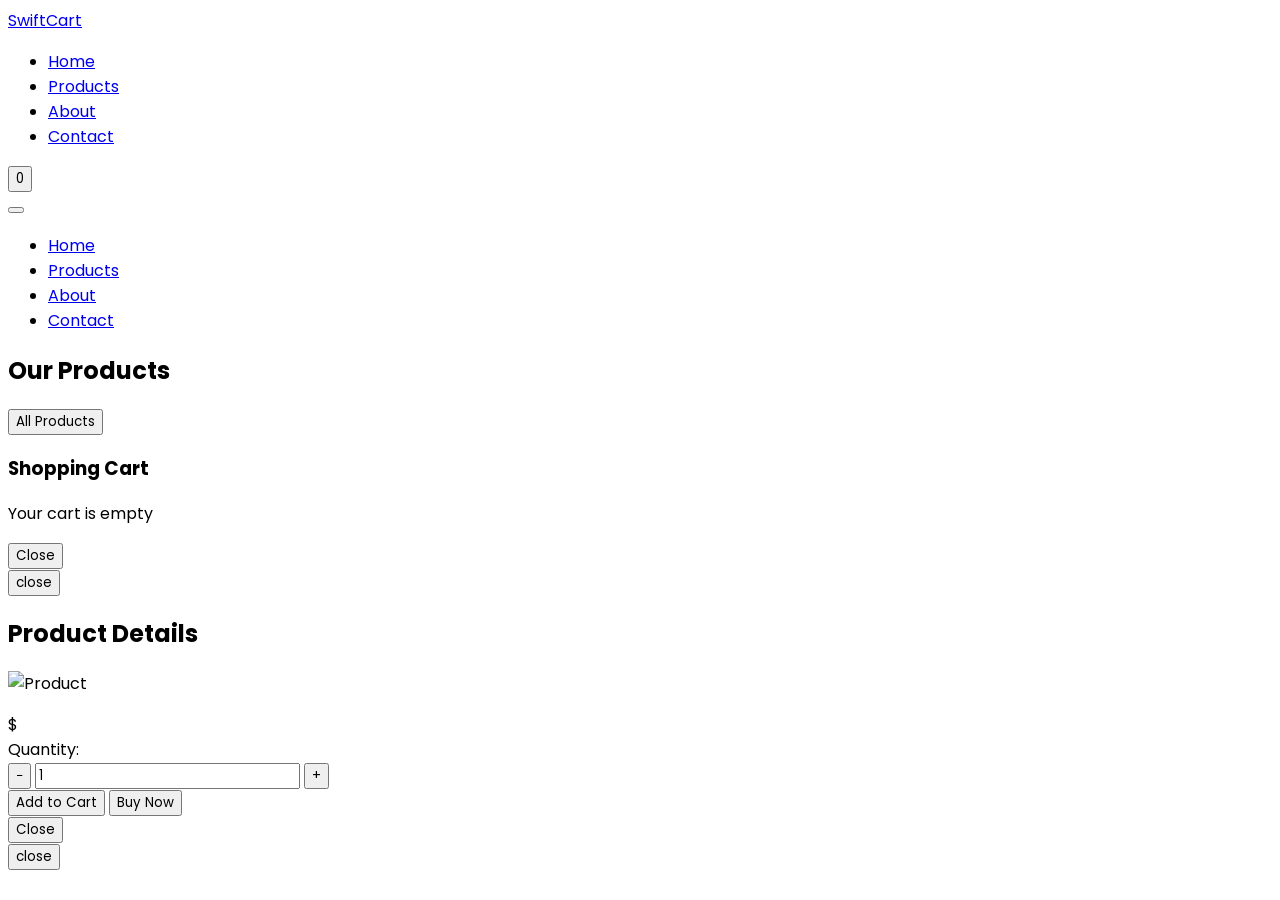
==== products.html @ 678f8819 "added trending section and products" ====
<!DOCTYPE html>
<html lang="en">

<head>
    <meta charset="UTF-8">
    <meta name="viewport" content="width=device-width, initial-scale=1.0">

    <!-- title-->
    <title>SwiftCart Products</title>
    <link rel="shortcut icon" href="./assets/logo.png" type="image/x-icon">

    <!-- font awesome -->
    <link rel="stylesheet" href="https://cdnjs.cloudflare.com/ajax/libs/font-awesome/7.0.1/css/all.min.css"
        integrity="sha512-2SwdPD6INVrV/lHTZbO2nodKhrnDdJK9/kg2XD1r9uGqPo1cUbujc+IYdlYdEErWNu69gVcYgdxlmVmzTWnetw=="
        crossorigin="anonymous" referrerpolicy="no-referrer" />

    <!-- font integration -->
    <link rel="preconnect" href="https://fonts.googleapis.com">
    <link rel="preconnect" href="https://fonts.gstatic.com" crossorigin>
    <link
        href="https://fonts.googleapis.com/css2?family=Poppins:ital,wght@0,100;0,200;0,300;0,400;0,500;0,600;0,700;0,800;0,900;1,100;1,200;1,300;1,400;1,500;1,600;1,700;1,800;1,900&display=swap"
        rel="stylesheet">

    <!-- daisyui + tailwind -->
    <link href="https://cdn.jsdelivr.net/npm/daisyui@5" rel="stylesheet" type="text/css" />
    <script src="https://cdn.jsdelivr.net/npm/@tailwindcss/browser@4"></script>

    <!-- stylesheet -->
    <link rel="stylesheet" href="./styles.css">

</head>

<body>
    <!-- Navbar -->
    <nav class="sticky top-0 z-50 px-4 shadow-lg navbar bg-base-100 md:px-8">

        <div class="navbar-start">
            <a href="#" class="text-xl font-bold md:text-2xl text-primary md:ml-25">SwiftCart</a>
        </div>

        <!-- Center: Menu Items -->
        <!-- Desktop Menu -->
        <div class="hidden navbar-center lg:flex">
            <ul class="gap-2 px-1 menu menu-horizontal">
                <li><a href="./index.html" class="font-medium">Home</a></li>
                <li><a href="./products.html" class="font-medium">Products</a></li>
                <li><a href="#about" class="font-medium">About</a></li>
                <li><a href="#contact" class="font-medium">Contact</a></li>
            </ul>
        </div>

        <!-- Right: Cart Icon & Mobile Menu -->
        <div class="gap-2 navbar-end">
            <!-- Cart Icon with Badge -->
            <button class="btn btn-ghost btn-circle indicator md:mr-25" onclick="toggleCart()">
                <span class="text-xs indicator-item badge badge-primary" id="cartCount">0</span>
                <i class="text-lg fas fa-shopping-cart"></i>
            </button>

            <!-- Mobile Menu Toggle -->
            <div class="dropdown dropdown-end lg:hidden">
                <button tabindex="0" class="btn btn-ghost btn-circle">
                    <i class="text-lg fas fa-bars"></i>
                </button>
                <ul tabindex="0" class="dropdown-content z-[1] menu p-2 shadow bg-base-100 rounded-box w-52">
                    <li><a href="./index.html">Home</a></li>
                    <li><a href="./products.html">Products</a></li>
                    <li><a href="#about">About</a></li>
                    <li><a href="#contact">Contact</a></li>
                </ul>
            </div>
        </div>
    </nav>

    
    <!-- Products Section -->
    <section class="py-12 bg-gray-50 md:py-20" id="products">
      <div class="container px-4 mx-auto">
        <!-- Section Title -->
          <h2 class="mb-12 text-3xl font-bold text-center text-gray-800 md:mb-16 md:text-5xl">Our Products</h2>

        <!-- Category Filter Buttons -->
        <div class="flex flex-wrap justify-center gap-3 mb-8">
          <button class="btn btn-sm md:btn-md btn-primary category-btn active" data-category="all" onclick="filterByCategory('all')">
            All Products
          </button>
          <div id="categoryButtons" class="flex flex-wrap gap-3">
            <!-- Category buttons will be inserted here -->
          </div>
        </div>

        <!-- Loading Spinner -->
        <div id="productsLoader" class="flex items-center justify-center my-12">
          <span class="loading loading-spinner loading-lg text-primary"></span>
        </div>

        <!-- Products Grid -->
        <div id="productsGrid" class="grid grid-cols-1 gap-6 md:grid-cols-2 lg:grid-cols-4">
          <!-- Product cards will be inserted here -->
        </div>
      </div>
    </section>

    <!-- Cart Modal -->
    <div id="cartModal" class="modal">
      <div class="modal-box">
        <h3 class="mb-4 text-lg font-bold">Shopping Cart</h3>
        
        <div id="cartItems" class="mb-6 space-y-4 overflow-y-auto max-h-96">
          <!-- Cart items will be displayed here -->
        </div>

        <!-- Empty Cart Message -->
        <div id="emptyCartMessage" class="py-8 text-center">
          <p class="mb-4 text-gray-600">Your cart is empty</p>
        </div>

        <!-- Cart Summary -->
        <div id="cartSummary" class="pt-4 border-t" style="display: none;">
          <div class="flex justify-between mb-2">
            <span>Subtotal:</span>
            <span id="subtotal">$0.00</span>
          </div>
          <div class="flex justify-between mb-4 text-lg font-bold">
            <span>Total:</span>
            <span id="cartTotal">$0.00</span>
          </div>
          <button class="w-full mb-2 btn btn-primary">Checkout</button>
        </div>

        <div class="modal-action">
          <button class="btn btn-ghost" onclick="document.getElementById('cartModal').close()">Close</button>
        </div>
      </div>
      <form method="dialog" class="modal-backdrop">
        <button>close</button>
      </form>
    </div>

    <!-- Product Details Modal -->
    <div id="productModal" class="modal">
      <div class="max-w-2xl modal-box">
        <h2 class="mb-4 text-2xl font-bold" id="modalTitle">Product Details</h2>
        
        <div class="grid grid-cols-1 gap-6 md:grid-cols-2">
          <!-- Product Image -->
          <div class="flex items-center justify-center p-4 bg-gray-100 rounded-lg">
            <img id="modalImage" src="" alt="Product" class="object-contain max-h-80">
          </div>

          <!-- Product Info -->
          <div>
            <p id="modalCategory" class="mb-3 badge badge-primary"></p>
            
            <p id="modalDescription" class="mb-4 text-gray-600"></p>

            <!-- Price -->
            <div class="mb-4">
              <span class="text-3xl font-bold text-primary">$</span>
              <span id="modalPrice" class="text-3xl font-bold text-primary"></span>
            </div>

            <!-- Rating -->
            <div class="mb-4">
              <div class="flex items-center gap-2">
                <div id="modalRating" class="flex gap-1"></div>
                <span id="modalRatingValue" class="text-sm text-gray-600"></span>
              </div>
            </div>

            <!-- Quantity Selector -->
            <div class="flex items-center gap-3 mb-4">
              <span>Quantity:</span>
              <div class="join">
                <button class="btn btn-sm join-item" onclick="decreaseQuantity()">−</button>
                <input type="text" id="quantityInput" value="1" readonly class="w-16 text-center input input-bordered input-sm join-item">
                <button class="btn btn-sm join-item" onclick="increaseQuantity()">+</button>
              </div>
            </div>

            <!-- Buttons -->
            <div class="flex gap-2">
              <button class="flex-1 btn btn-primary" onclick="addToCartFromModal()">Add to Cart</button>
              <button class="flex-1 btn btn-outline">Buy Now</button>
            </div>
          </div>
        </div>

        <div class="modal-action">
          <button class="btn btn-ghost" onclick="document.getElementById('productModal').close()">Close</button>
        </div>
      </div>
      <form method="dialog" class="modal-backdrop">
        <button>close</button>
      </form>
    </div>

    <script src="script.js"></script>
</body>

</html>
---- styles.css ----
* { 
    font-family: "Poppins", sans-serif;
}

/* Utility Classes */
.line-clamp-1 {
  overflow: hidden;
  display: -webkit-box;
  -webkit-line-clamp: 1;
  -webkit-box-orient: vertical;
}

.line-clamp-2 {
  overflow: hidden;
  display: -webkit-box;
  -webkit-line-clamp: 2;
  -webkit-box-orient: vertical;
}

/* Card Hover Effects */
.card {
  transition: all 0.3s ease;
}

.card:hover {
  transform: translateY(-4px);
}

/* Category Button Active State */
.category-btn {
  transition: all 0.3s ease;
}

.category-btn.active {
  @apply text-white btn-primary border-primary;
}

/* Toast Notification */
.toast {
  z-index: 999;
}

/* Modal Styles */
.modal-box {
  max-height: 90vh;
  overflow-y: auto;
}

/* Loading Spinner */
.loading {
  --size: 2rem;
}

.loading-lg {
  --size: 3rem;
}

/* Product Grid Responsive */
@media (max-width: 768px) {
  .grid {
    grid-auto-rows: auto;
  }
}

/* Image Container Fix */
figure {
  margin: 0;
  padding: 0;
}

/* Cart Items Styling */
#cartItems::-webkit-scrollbar {
  width: 6px;
}

#cartItems::-webkit-scrollbar-track {
  background: #f1f1f1;
  border-radius: 10px;
}

#cartItems::-webkit-scrollbar-thumb {
  background: #888;
  border-radius: 10px;
}

#cartItems::-webkit-scrollbar-thumb:hover {
  background: #555;
}

/* Button Transitions */
.btn {
  transition: all 0.3s ease;
}

.btn:hover {
  transition: all 0.3s ease;
}

/* Responsive Padding */
@media (max-width: 768px) {
  .container {
    padding: 0 1rem;
  }
}

/* Toast Notification */
.toast {
  z-index: 999;
}

/* Modal Styles */
.modal-box {
  max-height: 90vh;
  overflow-y: auto;
}

/* Loading Spinner */
.loading {
  --size: 2rem;
}

.loading-lg {
  --size: 3rem;
}

/* Product Grid Responsive */
@media (max-width: 768px) {
  .grid {
    grid-auto-rows: auto;
  }
}

/* Image Container Fix */
figure {
  margin: 0;
  padding: 0;
}

/* Cart Items Styling */
#cartItems::-webkit-scrollbar {
  width: 6px;
}

#cartItems::-webkit-scrollbar-track {
  background: #f1f1f1;
  border-radius: 10px;
}

#cartItems::-webkit-scrollbar-thumb {
  background: #888;
  border-radius: 10px;
}

#cartItems::-webkit-scrollbar-thumb:hover {
  background: #555;
}

/* Button Transitions */
.btn {
  transition: all 0.3s ease;
}

.btn:hover {
  transition: all 0.3s ease;
}

/* Responsive Padding */
@media (max-width: 768px) {
  .container {
    padding: 0 1rem;
  }
}

/* Product Image Container Style */
.product-image-container {
  background: #f3f4f6;
  border-radius: 16px;
  padding: 24px 12px;
  display: flex;
  align-items: center;
  justify-content: center;
  min-height: 220px;
  height: 220px;
  margin-bottom: 0.5rem;
}

.product-image-container img {
  max-height: 160px;
  max-width: 100%;
  object-fit: contain;
  border-radius: 8px;
}

.product-meta-row {
  margin-bottom: 0.5rem;
}
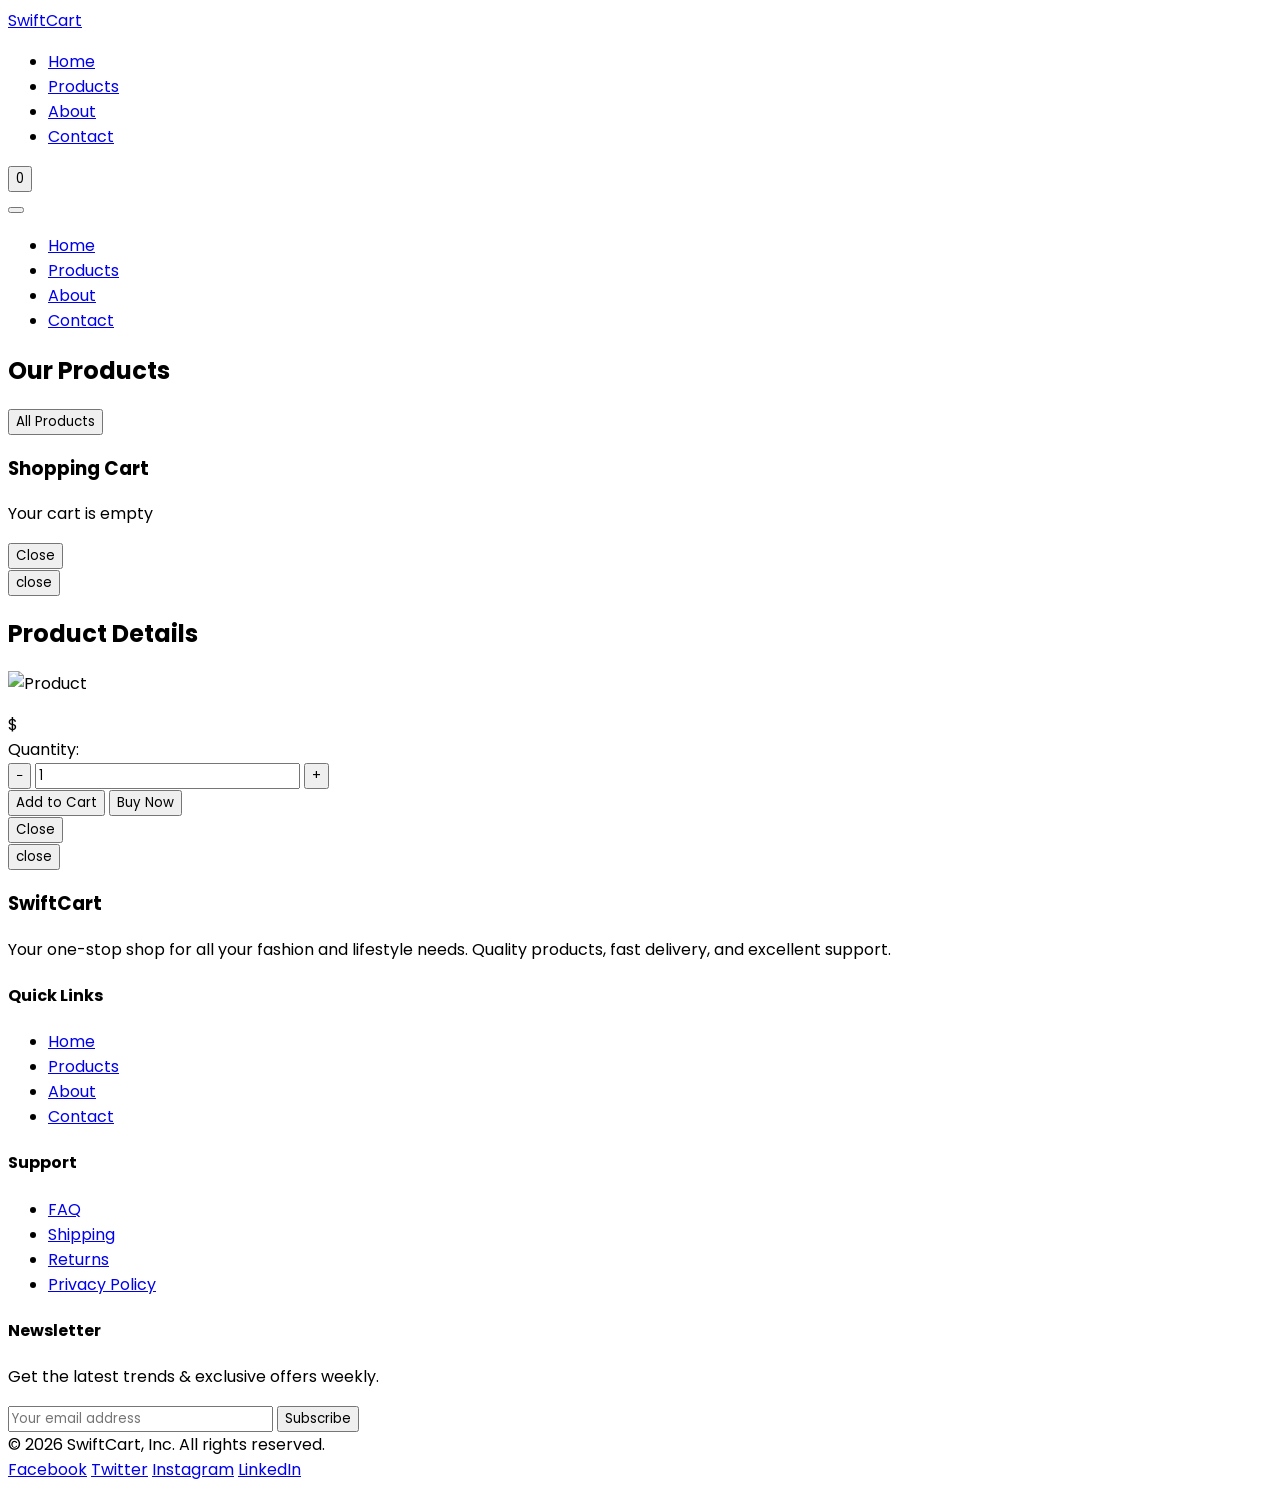
==== commit 6f0a773b: "footer added" ====
--- a/products.html
+++ b/products.html
@@ -72,128 +72,183 @@
         </div>
     </nav>
 
-    
+
     <!-- Products Section -->
     <section class="py-12 bg-gray-50 md:py-20" id="products">
-      <div class="container px-4 mx-auto">
-        <!-- Section Title -->
-          <h2 class="mb-12 text-3xl font-bold text-center text-gray-800 md:mb-16 md:text-5xl">Our Products</h2>
-
-        <!-- Category Filter Buttons -->
-        <div class="flex flex-wrap justify-center gap-3 mb-8">
-          <button class="btn btn-sm md:btn-md btn-primary category-btn active" data-category="all" onclick="filterByCategory('all')">
-            All Products
-          </button>
-          <div id="categoryButtons" class="flex flex-wrap gap-3">
-            <!-- Category buttons will be inserted here -->
-          </div>
-        </div>
-
-        <!-- Loading Spinner -->
-        <div id="productsLoader" class="flex items-center justify-center my-12">
-          <span class="loading loading-spinner loading-lg text-primary"></span>
-        </div>
-
-        <!-- Products Grid -->
-        <div id="productsGrid" class="grid grid-cols-1 gap-6 md:grid-cols-2 lg:grid-cols-4">
-          <!-- Product cards will be inserted here -->
-        </div>
-      </div>
+        <div class="container px-4 mx-auto">
+            <!-- Section Title -->
+            <h2 class="mb-12 text-3xl font-bold text-center text-gray-800 md:mb-16 md:text-5xl">Our Products</h2>
+
+            <!-- Category Filter Buttons -->
+            <div class="flex flex-wrap justify-center gap-3 mb-8">
+                <button class="btn btn-sm md:btn-md btn-primary category-btn active" data-category="all"
+                    onclick="filterByCategory('all')">
+                    All Products
+                </button>
+                <div id="categoryButtons" class="flex flex-wrap gap-3">
+                    <!-- Category buttons will be inserted here -->
+                </div>
+            </div>
+
+            <!-- Loading Spinner -->
+            <div id="productsLoader" class="flex items-center justify-center my-12">
+                <span class="loading loading-spinner loading-lg text-primary"></span>
+            </div>
+
+            <!-- Products Grid -->
+            <div id="productsGrid" class="grid grid-cols-1 gap-6 md:grid-cols-2 lg:grid-cols-4">
+                <!-- Product cards will be inserted here -->
+            </div>
+        </div>
     </section>
 
     <!-- Cart Modal -->
     <div id="cartModal" class="modal">
-      <div class="modal-box">
-        <h3 class="mb-4 text-lg font-bold">Shopping Cart</h3>
-        
-        <div id="cartItems" class="mb-6 space-y-4 overflow-y-auto max-h-96">
-          <!-- Cart items will be displayed here -->
-        </div>
-
-        <!-- Empty Cart Message -->
-        <div id="emptyCartMessage" class="py-8 text-center">
-          <p class="mb-4 text-gray-600">Your cart is empty</p>
-        </div>
-
-        <!-- Cart Summary -->
-        <div id="cartSummary" class="pt-4 border-t" style="display: none;">
-          <div class="flex justify-between mb-2">
-            <span>Subtotal:</span>
-            <span id="subtotal">$0.00</span>
-          </div>
-          <div class="flex justify-between mb-4 text-lg font-bold">
-            <span>Total:</span>
-            <span id="cartTotal">$0.00</span>
-          </div>
-          <button class="w-full mb-2 btn btn-primary">Checkout</button>
-        </div>
-
-        <div class="modal-action">
-          <button class="btn btn-ghost" onclick="document.getElementById('cartModal').close()">Close</button>
-        </div>
-      </div>
-      <form method="dialog" class="modal-backdrop">
-        <button>close</button>
-      </form>
+        <div class="modal-box">
+            <h3 class="mb-4 text-lg font-bold">Shopping Cart</h3>
+
+            <div id="cartItems" class="mb-6 space-y-4 overflow-y-auto max-h-96">
+                <!-- Cart items will be displayed here -->
+            </div>
+
+            <!-- Empty Cart Message -->
+            <div id="emptyCartMessage" class="py-8 text-center">
+                <p class="mb-4 text-gray-600">Your cart is empty</p>
+            </div>
+
+            <!-- Cart Summary -->
+            <div id="cartSummary" class="pt-4 border-t" style="display: none;">
+                <div class="flex justify-between mb-2">
+                    <span>Subtotal:</span>
+                    <span id="subtotal">$0.00</span>
+                </div>
+                <div class="flex justify-between mb-4 text-lg font-bold">
+                    <span>Total:</span>
+                    <span id="cartTotal">$0.00</span>
+                </div>
+                <button class="w-full mb-2 btn btn-primary">Checkout</button>
+            </div>
+
+            <div class="modal-action">
+                <button class="btn btn-ghost" onclick="document.getElementById('cartModal').close()">Close</button>
+            </div>
+        </div>
+        <form method="dialog" class="modal-backdrop">
+            <button>close</button>
+        </form>
     </div>
 
     <!-- Product Details Modal -->
     <div id="productModal" class="modal">
-      <div class="max-w-2xl modal-box">
-        <h2 class="mb-4 text-2xl font-bold" id="modalTitle">Product Details</h2>
-        
-        <div class="grid grid-cols-1 gap-6 md:grid-cols-2">
-          <!-- Product Image -->
-          <div class="flex items-center justify-center p-4 bg-gray-100 rounded-lg">
-            <img id="modalImage" src="" alt="Product" class="object-contain max-h-80">
-          </div>
-
-          <!-- Product Info -->
-          <div>
-            <p id="modalCategory" class="mb-3 badge badge-primary"></p>
-            
-            <p id="modalDescription" class="mb-4 text-gray-600"></p>
-
-            <!-- Price -->
-            <div class="mb-4">
-              <span class="text-3xl font-bold text-primary">$</span>
-              <span id="modalPrice" class="text-3xl font-bold text-primary"></span>
-            </div>
-
-            <!-- Rating -->
-            <div class="mb-4">
-              <div class="flex items-center gap-2">
-                <div id="modalRating" class="flex gap-1"></div>
-                <span id="modalRatingValue" class="text-sm text-gray-600"></span>
-              </div>
-            </div>
-
-            <!-- Quantity Selector -->
-            <div class="flex items-center gap-3 mb-4">
-              <span>Quantity:</span>
-              <div class="join">
-                <button class="btn btn-sm join-item" onclick="decreaseQuantity()">−</button>
-                <input type="text" id="quantityInput" value="1" readonly class="w-16 text-center input input-bordered input-sm join-item">
-                <button class="btn btn-sm join-item" onclick="increaseQuantity()">+</button>
-              </div>
-            </div>
-
-            <!-- Buttons -->
-            <div class="flex gap-2">
-              <button class="flex-1 btn btn-primary" onclick="addToCartFromModal()">Add to Cart</button>
-              <button class="flex-1 btn btn-outline">Buy Now</button>
-            </div>
-          </div>
-        </div>
-
-        <div class="modal-action">
-          <button class="btn btn-ghost" onclick="document.getElementById('productModal').close()">Close</button>
-        </div>
-      </div>
-      <form method="dialog" class="modal-backdrop">
-        <button>close</button>
-      </form>
+        <div class="max-w-2xl modal-box">
+            <h2 class="mb-4 text-2xl font-bold" id="modalTitle">Product Details</h2>
+
+            <div class="grid grid-cols-1 gap-6 md:grid-cols-2">
+                <!-- Product Image -->
+                <div class="flex items-center justify-center p-4 bg-gray-100 rounded-lg">
+                    <img id="modalImage" src="" alt="Product" class="object-contain max-h-80">
+                </div>
+
+                <!-- Product Info -->
+                <div>
+                    <p id="modalCategory" class="mb-3 badge badge-primary"></p>
+
+                    <p id="modalDescription" class="mb-4 text-gray-600"></p>
+
+                    <!-- Price -->
+                    <div class="mb-4">
+                        <span class="text-3xl font-bold text-primary">$</span>
+                        <span id="modalPrice" class="text-3xl font-bold text-primary"></span>
+                    </div>
+
+                    <!-- Rating -->
+                    <div class="mb-4">
+                        <div class="flex items-center gap-2">
+                            <div id="modalRating" class="flex gap-1"></div>
+                            <span id="modalRatingValue" class="text-sm text-gray-600"></span>
+                        </div>
+                    </div>
+
+                    <!-- Quantity Selector -->
+                    <div class="flex items-center gap-3 mb-4">
+                        <span>Quantity:</span>
+                        <div class="join">
+                            <button class="btn btn-sm join-item" onclick="decreaseQuantity()">−</button>
+                            <input type="text" id="quantityInput" value="1" readonly
+                                class="w-16 text-center input input-bordered input-sm join-item">
+                            <button class="btn btn-sm join-item" onclick="increaseQuantity()">+</button>
+                        </div>
+                    </div>
+
+                    <!-- Buttons -->
+                    <div class="flex gap-2">
+                        <button class="flex-1 btn btn-primary" onclick="addToCartFromModal()">Add to Cart</button>
+                        <button class="flex-1 btn btn-outline">Buy Now</button>
+                    </div>
+                </div>
+            </div>
+
+            <div class="modal-action">
+                <button class="btn btn-ghost" onclick="document.getElementById('productModal').close()">Close</button>
+            </div>
+        </div>
+        <form method="dialog" class="modal-backdrop">
+            <button>close</button>
+        </form>
     </div>
+    
+   <!-- Newsletter + Footer -->
+    <footer class="pt-16 pb-8 text-gray-300 bg-gradient-to-b from-gray-900 to-black">
+        <div class="px-6 mx-auto max-w-7xl lg:px-8">
+            <div class="grid grid-cols-1 gap-12 md:grid-cols-2 lg:grid-cols-4">
+                <div>
+                    <h3 class="mb-6 text-2xl font-bold text-white">SwiftCart</h3>
+                    <p class="text-gray-400">Your one-stop shop for all your fashion and lifestyle needs. Quality products, fast delivery, and excellent support.</p>
+                </div>
+
+                <div>
+                    <h4 class="mb-6 text-lg font-semibold text-white">Quick Links</h4>
+                    <ul class="space-y-3">
+                        <li><a href="#" class="transition hover:text-white">Home</a></li>
+                        <li><a href="#" class="transition hover:text-white">Products</a></li>
+                        <li><a href="#" class="transition hover:text-white">About</a></li>
+                        <li><a href="#" class="transition hover:text-white">Contact</a></li>
+                    </ul>
+                </div>
+
+                <div>
+                    <h4 class="mb-6 text-lg font-semibold text-white">Support</h4>
+                    <ul class="space-y-3">
+                        <li><a href="#" class="transition hover:text-white">FAQ</a></li>
+                        <li><a href="#" class="transition hover:text-white">Shipping</a></li>
+                        <li><a href="#" class="transition hover:text-white">Returns</a></li>
+                        <li><a href="#" class="transition hover:text-white">Privacy Policy</a></li>
+                    </ul>
+                </div>
+
+                <div>
+                    <h4 class="mb-6 text-lg font-semibold text-white">Newsletter</h4>
+                    <p class="mb-4 text-gray-400">Get the latest trends & exclusive offers weekly.</p>
+                    <form class="flex flex-col gap-3">
+                        <input type="email" placeholder="Your email address"
+                            class="px-5 py-3 bg-gray-800 border border-gray-700 rounded-lg focus:outline-none focus:border-primary focus:ring-1 focus:ring-primary">
+                        <button
+                            class="py-3 font-medium text-white transition rounded-lg bg-primary hover:bg-primaryDark">Subscribe</button>
+                    </form>
+                </div>
+            </div>
+
+            <div class="pt-8 mt-16 text-sm text-center text-gray-500 border-t border-gray-800">
+                © 2026 SwiftCart, Inc. All rights reserved.
+                <div class="flex justify-center gap-6 mt-4">
+                    <a href="#" class="hover:text-white">Facebook</a>
+                    <a href="#" class="hover:text-white">Twitter</a>
+                    <a href="#" class="hover:text-white">Instagram</a>
+                    <a href="#" class="hover:text-white">LinkedIn</a>
+                </div>
+            </div>
+        </div>
+    </footer>
 
     <script src="script.js"></script>
 </body>
